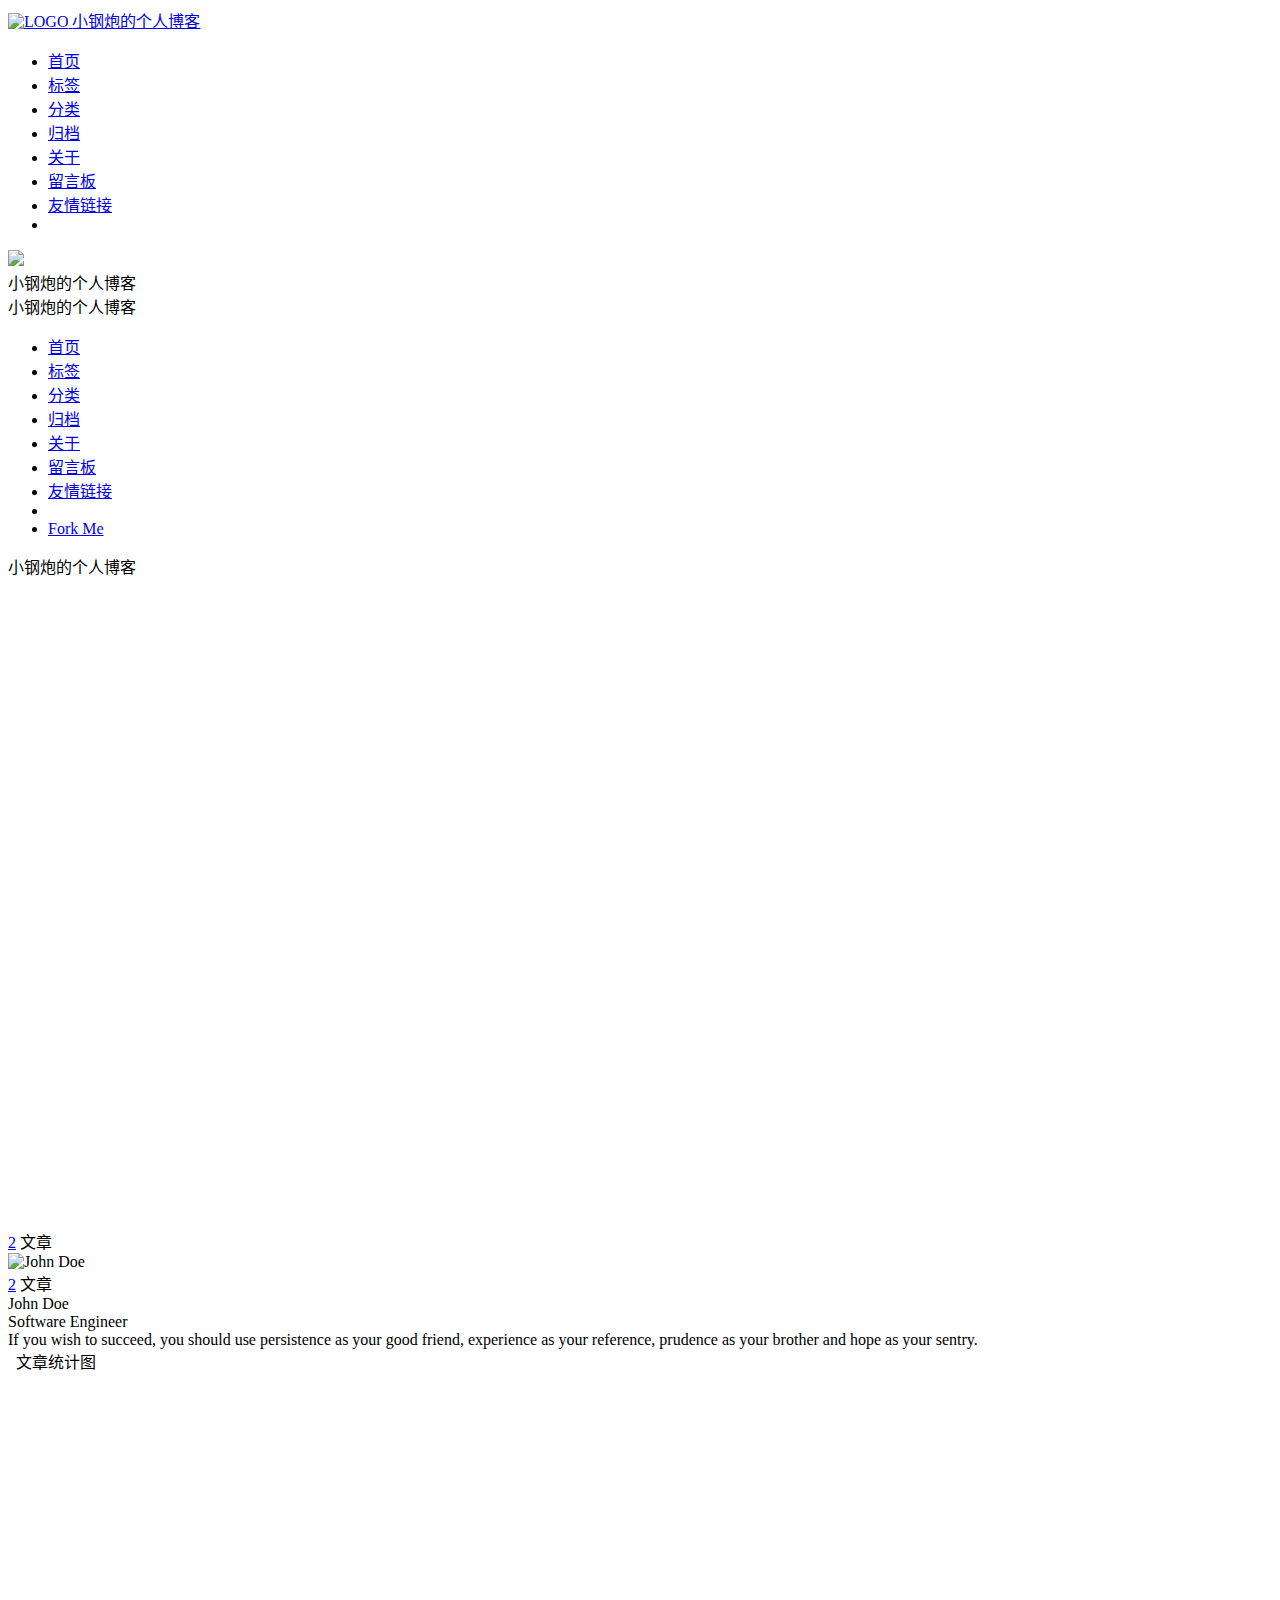
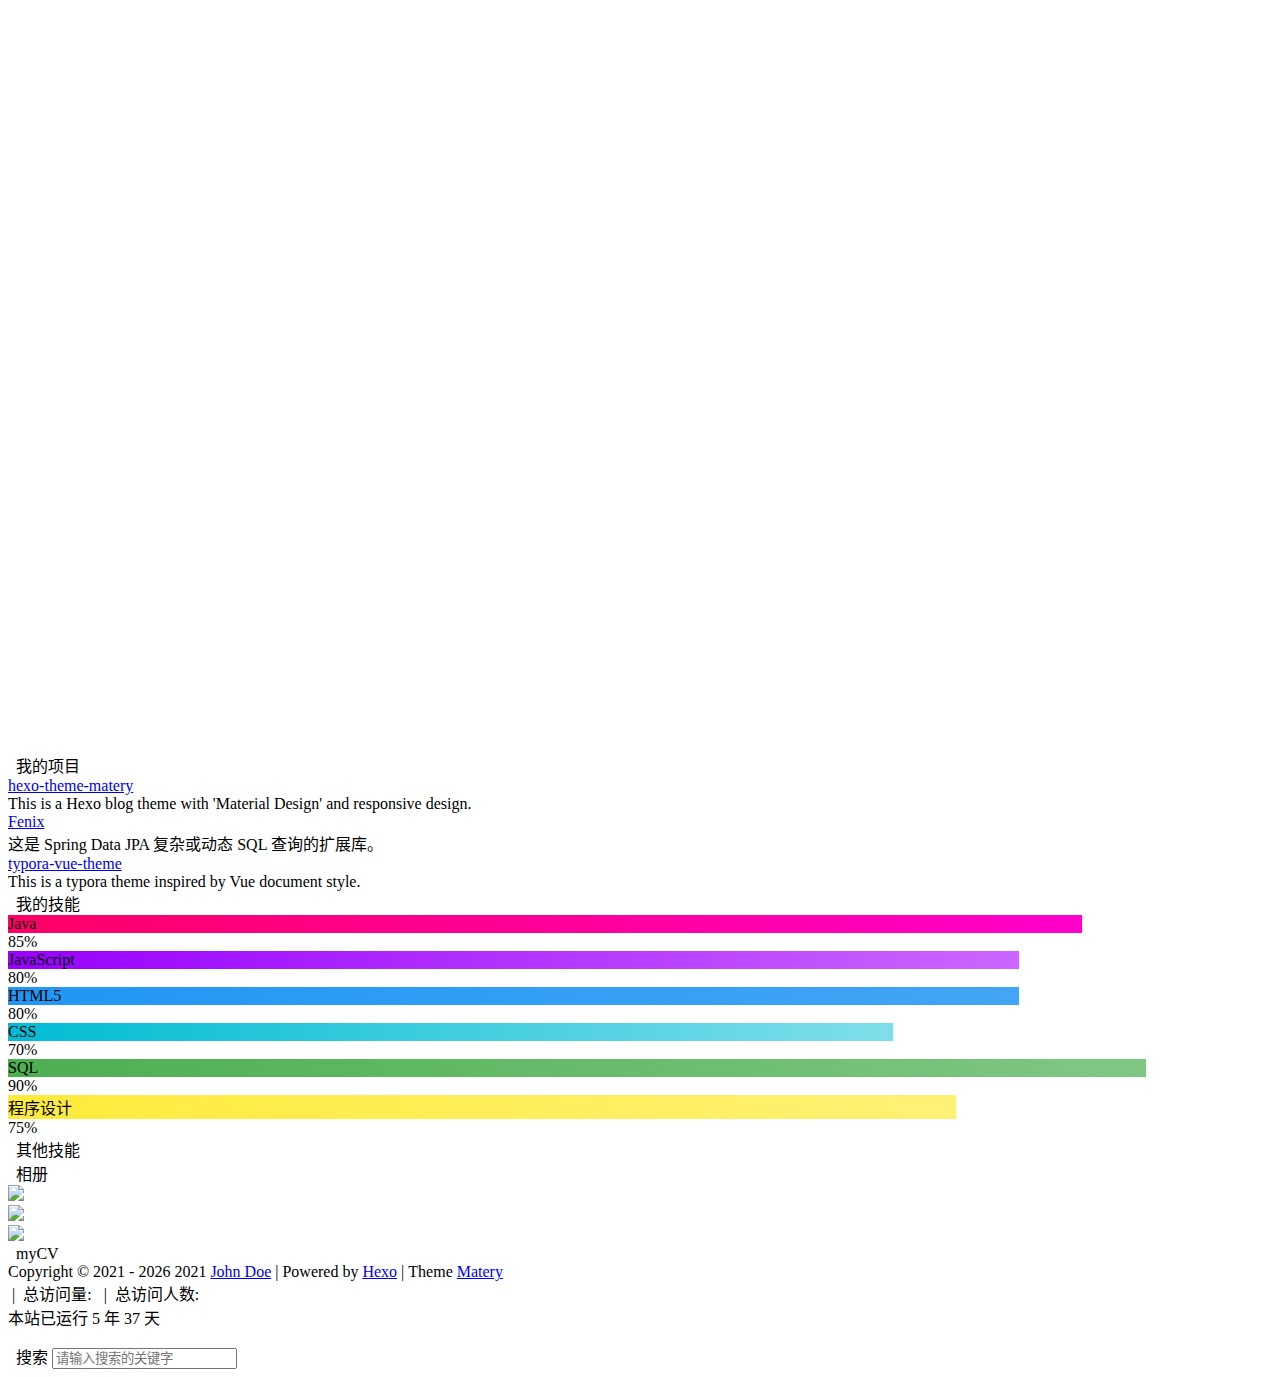
==== about/index.html @ 0a770956 "Site updated: 2021-06-22 21:14:53" ====
<!DOCTYPE HTML>
<html lang="zh-CN">


<head>
    <meta charset="utf-8">
    <meta name="keywords" content="关于, 小钢炮的个人博客">
    <meta name="description" content="小钢炮的个人博客">
    <meta http-equiv="X-UA-Compatible" content="IE=edge">
    <meta name="viewport" content="width=device-width, initial-scale=1.0, user-scalable=no">
    <meta name="renderer" content="webkit|ie-stand|ie-comp">
    <meta name="mobile-web-app-capable" content="yes">
    <meta name="format-detection" content="telephone=no">
    <meta name="apple-mobile-web-app-capable" content="yes">
    <meta name="apple-mobile-web-app-status-bar-style" content="black-translucent">
    <!-- Global site tag (gtag.js) - Google Analytics -->


    <title>关于 | 小钢炮的个人博客</title>
    <link rel="icon" type="image/png" href="/boke.github.io/favicon.png">

    <link rel="stylesheet" type="text/css" href="/boke.github.io/libs/awesome/css/all.css">
    <link rel="stylesheet" type="text/css" href="/boke.github.io/libs/materialize/materialize.min.css">
    <link rel="stylesheet" type="text/css" href="/boke.github.io/libs/aos/aos.css">
    <link rel="stylesheet" type="text/css" href="/boke.github.io/libs/animate/animate.min.css">
    <link rel="stylesheet" type="text/css" href="/boke.github.io/libs/lightGallery/css/lightgallery.min.css">
    <link rel="stylesheet" type="text/css" href="/boke.github.io/css/matery.css">
    <link rel="stylesheet" type="text/css" href="/boke.github.io/css/my.css">

    <script src="/boke.github.io/libs/jquery/jquery.min.js"></script>

<meta name="generator" content="Hexo 5.4.0"></head>




<body>
    <header class="navbar-fixed">
    <nav id="headNav" class="bg-color nav-transparent">
        <div id="navContainer" class="nav-wrapper container">
            <div class="brand-logo">
                <a href="/boke.github.io/" class="waves-effect waves-light">
                    
                    <img src="/boke.github.io/medias/logo.png" class="logo-img" alt="LOGO">
                    
                    <span class="logo-span">小钢炮的个人博客</span>
                </a>
            </div>
            

<a href="#" data-target="mobile-nav" class="sidenav-trigger button-collapse"><i class="fas fa-bars"></i></a>
<ul class="right nav-menu">
  
  <li class="hide-on-med-and-down nav-item">
    
    <a href="/boke.github.io/" class="waves-effect waves-light">
      
      <i class="fas fa-home" style="zoom: 0.6;"></i>
      
      <span>首页</span>
    </a>
    
  </li>
  
  <li class="hide-on-med-and-down nav-item">
    
    <a href="/boke.github.io/tags" class="waves-effect waves-light">
      
      <i class="fas fa-tags" style="zoom: 0.6;"></i>
      
      <span>标签</span>
    </a>
    
  </li>
  
  <li class="hide-on-med-and-down nav-item">
    
    <a href="/boke.github.io/categories" class="waves-effect waves-light">
      
      <i class="fas fa-bookmark" style="zoom: 0.6;"></i>
      
      <span>分类</span>
    </a>
    
  </li>
  
  <li class="hide-on-med-and-down nav-item">
    
    <a href="/boke.github.io/archives" class="waves-effect waves-light">
      
      <i class="fas fa-archive" style="zoom: 0.6;"></i>
      
      <span>归档</span>
    </a>
    
  </li>
  
  <li class="hide-on-med-and-down nav-item">
    
    <a href="/boke.github.io/about" class="waves-effect waves-light">
      
      <i class="fas fa-user-circle" style="zoom: 0.6;"></i>
      
      <span>关于</span>
    </a>
    
  </li>
  
  <li class="hide-on-med-and-down nav-item">
    
    <a href="/boke.github.io/contact" class="waves-effect waves-light">
      
      <i class="fas fa-comments" style="zoom: 0.6;"></i>
      
      <span>留言板</span>
    </a>
    
  </li>
  
  <li class="hide-on-med-and-down nav-item">
    
    <a href="/boke.github.io/friends" class="waves-effect waves-light">
      
      <i class="fas fa-address-book" style="zoom: 0.6;"></i>
      
      <span>友情链接</span>
    </a>
    
  </li>
  
  <li>
    <a href="#searchModal" class="modal-trigger waves-effect waves-light">
      <i id="searchIcon" class="fas fa-search" title="搜索" style="zoom: 0.85;"></i>
    </a>
  </li>
</ul>


<div id="mobile-nav" class="side-nav sidenav">

    <div class="mobile-head bg-color">
        
        <img src="/boke.github.io/medias/logo.png" class="logo-img circle responsive-img">
        
        <div class="logo-name">小钢炮的个人博客</div>
        <div class="logo-desc">
            
            小钢炮的个人博客
            
        </div>
    </div>

    

    <ul class="menu-list mobile-menu-list">
        
        <li class="m-nav-item">
	  
		<a href="/boke.github.io/" class="waves-effect waves-light">
			
			    <i class="fa-fw fas fa-home"></i>
			
			首页
		</a>
          
        </li>
        
        <li class="m-nav-item">
	  
		<a href="/boke.github.io/tags" class="waves-effect waves-light">
			
			    <i class="fa-fw fas fa-tags"></i>
			
			标签
		</a>
          
        </li>
        
        <li class="m-nav-item">
	  
		<a href="/boke.github.io/categories" class="waves-effect waves-light">
			
			    <i class="fa-fw fas fa-bookmark"></i>
			
			分类
		</a>
          
        </li>
        
        <li class="m-nav-item">
	  
		<a href="/boke.github.io/archives" class="waves-effect waves-light">
			
			    <i class="fa-fw fas fa-archive"></i>
			
			归档
		</a>
          
        </li>
        
        <li class="m-nav-item">
	  
		<a href="/boke.github.io/about" class="waves-effect waves-light">
			
			    <i class="fa-fw fas fa-user-circle"></i>
			
			关于
		</a>
          
        </li>
        
        <li class="m-nav-item">
	  
		<a href="/boke.github.io/contact" class="waves-effect waves-light">
			
			    <i class="fa-fw fas fa-comments"></i>
			
			留言板
		</a>
          
        </li>
        
        <li class="m-nav-item">
	  
		<a href="/boke.github.io/friends" class="waves-effect waves-light">
			
			    <i class="fa-fw fas fa-address-book"></i>
			
			友情链接
		</a>
          
        </li>
        
        
        <li><div class="divider"></div></li>
        <li>
            <a href="https://github.com/blinkfox/hexo-theme-matery" class="waves-effect waves-light" target="_blank">
                <i class="fab fa-github-square fa-fw"></i>Fork Me
            </a>
        </li>
        
    </ul>
</div>


        </div>

        
            <style>
    .nav-transparent .github-corner {
        display: none !important;
    }

    .github-corner {
        position: absolute;
        z-index: 10;
        top: 0;
        right: 0;
        border: 0;
        transform: scale(1.1);
    }

    .github-corner svg {
        color: #0f9d58;
        fill: #fff;
        height: 64px;
        width: 64px;
    }

    .github-corner:hover .octo-arm {
        animation: a 0.56s ease-in-out;
    }

    .github-corner .octo-arm {
        animation: none;
    }

    @keyframes a {
        0%,
        to {
            transform: rotate(0);
        }
        20%,
        60% {
            transform: rotate(-25deg);
        }
        40%,
        80% {
            transform: rotate(10deg);
        }
    }
</style>

<a href="https://github.com/blinkfox/hexo-theme-matery" class="github-corner tooltipped hide-on-med-and-down" target="_blank"
   data-tooltip="Fork Me" data-position="left" data-delay="50">
    <svg viewBox="0 0 250 250" aria-hidden="true">
        <path d="M0,0 L115,115 L130,115 L142,142 L250,250 L250,0 Z"></path>
        <path d="M128.3,109.0 C113.8,99.7 119.0,89.6 119.0,89.6 C122.0,82.7 120.5,78.6 120.5,78.6 C119.2,72.0 123.4,76.3 123.4,76.3 C127.3,80.9 125.5,87.3 125.5,87.3 C122.9,97.6 130.6,101.9 134.4,103.2"
              fill="currentColor" style="transform-origin: 130px 106px;" class="octo-arm"></path>
        <path d="M115.0,115.0 C114.9,115.1 118.7,116.5 119.8,115.4 L133.7,101.6 C136.9,99.2 139.9,98.4 142.2,98.6 C133.8,88.0 127.5,74.4 143.8,58.0 C148.5,53.4 154.0,51.2 159.7,51.0 C160.3,49.4 163.2,43.6 171.4,40.1 C171.4,40.1 176.1,42.5 178.8,56.2 C183.1,58.6 187.2,61.8 190.9,65.4 C194.5,69.0 197.7,73.2 200.1,77.6 C213.8,80.2 216.3,84.9 216.3,84.9 C212.7,93.1 206.9,96.0 205.4,96.6 C205.1,102.4 203.0,107.8 198.3,112.5 C181.9,128.9 168.3,122.5 157.7,114.1 C157.9,116.9 156.7,120.9 152.7,124.9 L141.0,136.5 C139.8,137.7 141.6,141.9 141.8,141.8 Z"
              fill="currentColor" class="octo-body"></path>
    </svg>
</a>
        
    </nav>

</header>

    <style type="text/css">
    /* don't remove. */
    .about-cover {
        height: 75vh;
    }
</style>

<div class="bg-cover pd-header about-cover">
    <div class="container">
    <div class="row">
    <div class="col s10 offset-s1 m8 offset-m2 l8 offset-l2">
        <div class="brand">
            <div class="title center-align">
                
                小钢炮的个人博客
                
            </div>

            <div class="description center-align">
                
                <span id="subtitle"></span>
                <script src="https://cdn.jsdelivr.net/npm/typed.js@2.0.11"></script>
                <script>
                    var typed = new Typed("#subtitle", {
                        strings: [ 
                            
                                "从来没有真正的绝境, 只有心灵的迷途",
                            
                                "Never really desperate, only the lost of the soul",
                            
                        ],
                        startDelay: 300,
                        typeSpeed: 100,
                        loop: true,
                        backSpeed: 50,
                        showCursor: true
                    });
                </script>
                
            </div>
        </div>
    </div>
</div>


<script>
    // 每天切换 banner 图.  Switch banner image every day.
    var bannerUrl = "/boke.github.io/medias/banner/" + new Date().getDay() + '.jpg';
    $('.bg-cover').css('background-image', 'url(' + bannerUrl + ')');
</script>


    </div>
</div>

<main class="content">

    <div id="aboutme" class="container about-container">
        <div class="card">
            <div class="card-content">
                <div class="row">
                    <div class="post-statis col l4 hide-on-med-and-down" data-aos="zoom-in-right">
                        
<div class="statis">
    <span class="count"><a href="/boke.github.io/">2</a></span>
    <span class="name">文章</span>
</div>






                    </div>
                    <div class="col s12 m12 l4">
                        <div class="profile center-align">
                            <div class="avatar">
                                <img src="/boke.github.io/medias/avatar.jpg" alt="John Doe"
                                     class="circle responsive-img avatar-img">
                            </div>
                            <div class="author">
                                <div class="post-statis hide-on-large-only" data-aos="zoom-in-right">
                                    
<div class="statis">
    <span class="count"><a href="/boke.github.io/">2</a></span>
    <span class="name">文章</span>
</div>






                                </div>
                                <div class="title">John Doe</div>
                                <div class="career">Software Engineer</div>
                                <div class="social-link hide-on-large-only" data-aos="zoom-in-left">
                                    
    <a href="https://github.com/blinkfox" class="tooltipped" target="_blank" data-tooltip="访问我的GitHub" data-position="top" data-delay="50">
        <i class="fab fa-github"></i>
    </a>



    <a href="mailto:2543458068@qq.com" class="tooltipped" target="_blank" data-tooltip="邮件联系我" data-position="top" data-delay="50">
        <i class="fas fa-envelope-open"></i>
    </a>







    <a href="tencent://AddContact/?fromId=50&fromSubId=1&subcmd=all&uin=2543458068" class="tooltipped" target="_blank" data-tooltip="QQ联系我: 2543458068" data-position="top" data-delay="50">
        <i class="fab fa-qq"></i>
    </a>







    <a href="/boke.github.io/atom.xml" class="tooltipped" target="_blank" data-tooltip="RSS 订阅" data-position="top" data-delay="50">
        <i class="fas fa-rss"></i>
    </a>


                                </div>
                            </div>
                        </div>
                    </div>
                    <div class="col l4 hide-on-med-and-down" data-aos="zoom-in-left">
                        <div class="social-link">
                            
    <a href="https://github.com/blinkfox" class="tooltipped" target="_blank" data-tooltip="访问我的GitHub" data-position="top" data-delay="50">
        <i class="fab fa-github"></i>
    </a>



    <a href="mailto:2543458068@qq.com" class="tooltipped" target="_blank" data-tooltip="邮件联系我" data-position="top" data-delay="50">
        <i class="fas fa-envelope-open"></i>
    </a>







    <a href="tencent://AddContact/?fromId=50&fromSubId=1&subcmd=all&uin=2543458068" class="tooltipped" target="_blank" data-tooltip="QQ联系我: 2543458068" data-position="top" data-delay="50">
        <i class="fab fa-qq"></i>
    </a>







    <a href="/boke.github.io/atom.xml" class="tooltipped" target="_blank" data-tooltip="RSS 订阅" data-position="top" data-delay="50">
        <i class="fas fa-rss"></i>
    </a>


                        </div>
                    </div>
                </div>

                <div class="introduction center-align" data-aos="fade-up">If you wish to succeed, you should use persistence as your good friend, experience as your reference, prudence as your brother and hope as your sentry.</div>

                <style type="text/css">
    #posts-chart,
    #categories-chart,
    #tags-chart {
        width: 100%;
        height: 300px;
        margin: 0.5rem auto;
        padding: 0.5rem;
    }
</style>

<div id="postCharts" class="post-charts">
    <div class="title center-align" data-aos="zoom-in-up">
        <i class="far fa-bar-chart"></i>&nbsp;&nbsp;文章统计图
    </div>
    <div class="row">
        <div class="chart col s12 m6 l4" data-aos="zoom-in-up">
            <div id="posts-chart"></div>
        </div>

        <div class="chart col s12 m6 l4" data-aos="zoom-in-up">
            <div id="categories-chart"></div>
        </div>

        <div class="chart col s12 m6 l4" data-aos="zoom-in-up">
            <div id="tags-chart"></div>
        </div>
    </div>
</div>

<script type="text/javascript" src="/boke.github.io/libs/echarts/echarts.min.js"></script>
<script>
    let postsChart = echarts.init(document.getElementById('posts-chart'));
    let categoriesChart = echarts.init(document.getElementById('categories-chart'));
    let tagsChart = echarts.init(document.getElementById('tags-chart'));

    

    let postsOption = {
        title: {
            text: '文章发布统计图',
            top: -5,
            x: 'center'
        },
        tooltip: {
            trigger: 'axis'
        },
        xAxis: {
            type: 'category',
            data: ["2020-06","2020-07","2020-08","2020-09","2020-10","2020-11","2020-12","2021-01","2021-02","2021-03","2021-04","2021-05","2021-06"]
        },
        yAxis: {
            type: 'value',
        },
        series: [
            {
                name: '文章篇数',
                type: 'line',
                color: ['#6772e5'],
                data: [0,0,0,0,0,0,0,0,0,0,0,0,2],
                markPoint: {
                    symbolSize: 45,
                    color: ['#fa755a','#3ecf8e','#82d3f4'],
                    data: [{
                        type: 'max',
                        itemStyle: {color: ['#3ecf8e']},
                        name: '最大值'
                    }, {
                        type: 'min',
                        itemStyle: {color: ['#fa755a']},
                        name: '最小值'
                    }]
                },
                markLine: {
                    itemStyle: {color: ['#ab47bc']},
                    data: [
                        {type: 'average', name: '平均值'}
                    ]
                }
            }
        ]
    };

    

    let categoriesOption = {
        title: {
            text: '文章分类统计图',
            top: -4,
            x: 'center'
        },
        tooltip: {
            trigger: 'item',
            formatter: "{a} <br/>{b} : {c} ({d}%)"
        },
        series: [
            {
                name: '分类',
                type: 'pie',
                radius: '50%',
                color: ['#6772e5', '#ff9e0f', '#fa755a', '#3ecf8e', '#82d3f4', '#ab47bc', '#525f7f', '#f51c47', '#26A69A'],
                data: [],
                itemStyle: {
                    emphasis: {
                        shadowBlur: 10,
                        shadowOffsetX: 0,
                        shadowColor: 'rgba(0, 0, 0, 0.5)'
                    }
                }
            }
        ]
    };

    

    let tagsOption = {
        title: {
            text: 'TOP10 标签统计图',
            top: -5,
            x: 'center'
        },
        tooltip: {},
        xAxis: [
            {
                type: 'category',
                data: []
            }
        ],
        yAxis: [
            {
                type: 'value'
            }
        ],
        series: [
            {
                type: 'bar',
                color: ['#82d3f4'],
                barWidth : 18,
                data: [],
                markPoint: {
                    symbolSize: 45,
                    data: [{
                        type: 'max',
                        itemStyle: {color: ['#3ecf8e']},
                        name: '最大值'
                    }, {
                        type: 'min',
                        itemStyle: {color: ['#fa755a']},
                        name: '最小值'
                    }],
                },
                markLine: {
                    itemStyle: {color: ['#ab47bc']},
                    data: [
                        {type: 'average', name: '平均值'}
                    ]
                }
            }
        ]
    };

    // render the charts
    postsChart.setOption(postsOption);
    categoriesChart.setOption(categoriesOption);
    tagsChart.setOption(tagsOption);
</script>


                
                
<div class="my-projects">
    <div class="title center-align" data-aos="zoom-in-up">
        <i class="fas fa-gift"></i>&nbsp;&nbsp;我的项目
    </div>
    <div class="row">
        
        
        <div class="col s12 m6 l4" data-aos="fade-up">
            <div class="info center-align">
                <a href="http://github.com/blinkfox/hexo-theme-matery" class="icon"
                   style="background: linear-gradient(to bottom right, #66BB6A 0%, #81C784 100%)" target="_blank">
                    <i class="fas fa-file-alt"></i>
                </a>
                <div class="info-title">
                    <a href="http://github.com/blinkfox/hexo-theme-matery" target="_blank">hexo-theme-matery</a>
                </div>
                <div class="info-desc">This is a Hexo blog theme with &#39;Material Design&#39; and responsive design.</div>
            </div>
        </div>
        
        <div class="col s12 m6 l4" data-aos="fade-up">
            <div class="info center-align">
                <a href="https://github.com/blinkfox/fenix" class="icon"
                   style="background: linear-gradient(to bottom right, #F06292 0%, #EF5350 100%)" target="_blank">
                    <i class="fas fa-database"></i>
                </a>
                <div class="info-title">
                    <a href="https://github.com/blinkfox/fenix" target="_blank">Fenix</a>
                </div>
                <div class="info-desc">这是 Spring Data JPA 复杂或动态 SQL 查询的扩展库。</div>
            </div>
        </div>
        
        <div class="col s12 m6 l4" data-aos="fade-up">
            <div class="info center-align">
                <a href="https://github.com/blinkfox/typora-vue-theme" class="icon"
                   style="background: linear-gradient(to bottom right, #29B6F6 0%, #1E88E5 100%)" target="_blank">
                    <i class="fas fa-file-alt"></i>
                </a>
                <div class="info-title">
                    <a href="https://github.com/blinkfox/typora-vue-theme" target="_blank">typora-vue-theme</a>
                </div>
                <div class="info-desc">This is a typora theme inspired by Vue document style.</div>
            </div>
        </div>
        
        
    </div>
</div>

                

                
                
<div class="my-skills">
    <div class="title center-align" data-aos="zoom-in-up">
        <i class="fas fa-wrench"></i>&nbsp;&nbsp;我的技能
    </div>
    <div class="row">
        
        
        
        <div class="col s12 m6 l6" data-aos="fade-up">
            <div class="skillbar">
                <div class="skillbar-title"
                     style="background: linear-gradient(to right, #FF0066 0%, #FF00CC 100%); width: 85%">
                    <span>Java</span>
                </div>
                <div class="skill-bar-percent">85%</div>
            </div>
        </div>
        
        
        <div class="col s12 m6 l6" data-aos="fade-up">
            <div class="skillbar">
                <div class="skillbar-title"
                     style="background: linear-gradient(to right, #9900FF 0%, #CC66FF 100%); width: 80%">
                    <span>JavaScript</span>
                </div>
                <div class="skill-bar-percent">80%</div>
            </div>
        </div>
        
        
        <div class="col s12 m6 l6" data-aos="fade-up">
            <div class="skillbar">
                <div class="skillbar-title"
                     style="background: linear-gradient(to right, #2196F3 0%, #42A5F5 100%); width: 80%">
                    <span>HTML5</span>
                </div>
                <div class="skill-bar-percent">80%</div>
            </div>
        </div>
        
        
        <div class="col s12 m6 l6" data-aos="fade-up">
            <div class="skillbar">
                <div class="skillbar-title"
                     style="background: linear-gradient(to right, #00BCD4 0%, #80DEEA 100%); width: 70%">
                    <span>CSS</span>
                </div>
                <div class="skill-bar-percent">70%</div>
            </div>
        </div>
        
        
        <div class="col s12 m6 l6" data-aos="fade-up">
            <div class="skillbar">
                <div class="skillbar-title"
                     style="background: linear-gradient(to right, #4CAF50 0%, #81C784 100%); width: 90%">
                    <span>SQL</span>
                </div>
                <div class="skill-bar-percent">90%</div>
            </div>
        </div>
        
        
        <div class="col s12 m6 l6" data-aos="fade-up">
            <div class="skillbar">
                <div class="skillbar-title"
                     style="background: linear-gradient(to right, #FFEB3B 0%, #FFF176 100%); width: 75%">
                    <span>程序设计</span>
                </div>
                <div class="skill-bar-percent">75%</div>
            </div>
        </div>
        
        
    </div>

    

    
    <div class="other-skills chip-container" data-aos="zoom-in-up">
        <div class="sub-title center-align"><i class="fa fa-book"></i>&nbsp;&nbsp;其他技能</div>
        <div class="tag-chips center-align">
            
        </div>
    </div>
    

</div>

                

                
                
<div id="myGallery" class="my-gallery">
    <div class="title center-align" data-aos="zoom-in-up">
        <i class="far fa-image"></i>&nbsp;&nbsp;相册
    </div>
    <div class="row">
        
        
        <div class="photo col s12 m6 l4" data-aos="fade-up">
            <div class="img-item" data-src="/medias/featureimages/0.jpg">
                <img src="/boke.github.io/medias/featureimages/0.jpg" class="responsive-img">
            </div>
        </div>
        
        <div class="photo col s12 m6 l4" data-aos="fade-up">
            <div class="img-item" data-src="/medias/featureimages/1.jpg">
                <img src="/boke.github.io/medias/featureimages/1.jpg" class="responsive-img">
            </div>
        </div>
        
        <div class="photo col s12 m6 l4" data-aos="fade-up">
            <div class="img-item" data-src="/medias/featureimages/2.jpg">
                <img src="/boke.github.io/medias/featureimages/2.jpg" class="responsive-img">
            </div>
        </div>
        
        
    </div>
</div>

<script>
    $(function () {
        let animateClass = 'animated pulse';
        $('#myGallery .photo').hover(function () {
            $(this).addClass(animateClass);
        }, function () {
            $(this).removeClass(animateClass);
        });
    });
</script>

                
                
                
                
            </div>
        </div>
        <div class="card">
            <div class="card-content">
                <div class="card-content article-card-content">
                    <div class="title center-align" data-aos="zoom-in-up">
                        <i class="fa fa-address-book"></i>&nbsp;&nbsp;myCV
                    </div>
                    <div id="articleContent" data-aos="fade-up">
                        <link rel="stylesheet" href="https://cdn.jsdelivr.net/npm/aplayer@1.10/dist/APlayer.min.css">
<script src="https://cdn.jsdelivr.net/npm/aplayer@1.10/dist/APlayer.min.js"></script>
<script src="https://cdn.jsdelivr.net/npm/meting@1.2/dist/Meting.min.js"></script>


			<script>
				console.error("Error: [hexo-tag-aplayer] Meting support is disabled, cannot resolve the meting tags properly.");
			</script>
                    </div>
                </div>
            </div>
        </div>
    </div>
</main>


    <footer class="page-footer bg-color">
    
        <link rel="stylesheet" href="/boke.github.io/libs/aplayer/APlayer.min.css">
<style>
    .aplayer .aplayer-lrc p {
        
        display: none;
        
        font-size: 12px;
        font-weight: 700;
        line-height: 16px !important;
    }

    .aplayer .aplayer-lrc p.aplayer-lrc-current {
        
        display: none;
        
        font-size: 15px;
        color: #42b983;
    }

    
    .aplayer.aplayer-fixed.aplayer-narrow .aplayer-body {
        left: -66px !important;
    }

    .aplayer.aplayer-fixed.aplayer-narrow .aplayer-body:hover {
        left: 0px !important;
    }

    
</style>
<div class="">
    
    <div class="row">
        <meting-js class="col l8 offset-l2 m10 offset-m1 s12"
                   server="netease"
                   type="playlist"
                   id="503838841"
                   fixed='true'
                   autoplay='false'
                   theme='#42b983'
                   loop='all'
                   order='random'
                   preload='auto'
                   volume='0.7'
                   list-folded='true'
        >
        </meting-js>
    </div>
</div>

<script src="/boke.github.io/libs/aplayer/APlayer.min.js"></script>
<script src="https://cdn.jsdelivr.net/npm/meting@2/dist/Meting.min.js"></script>

    

    <div class="container row center-align"
         style="margin-bottom: 15px !important;">
        <div class="col s12 m8 l8 copy-right">
            Copyright&nbsp;&copy;
            
                <span id="year">2021</span>
            
            <span id="year">2021</span>
            <a href="/boke.github.io/about" target="_blank">John Doe</a>
            |&nbsp;Powered by&nbsp;<a href="https://hexo.io/" target="_blank">Hexo</a>
            |&nbsp;Theme&nbsp;<a href="https://github.com/blinkfox/hexo-theme-matery" target="_blank">Matery</a>
            <br>
            
            
            
                
            
            
                <span id="busuanzi_container_site_pv" style='display:none'></span>
                &nbsp;|&nbsp;<i class="far fa-eye"></i>&nbsp;总访问量:&nbsp;
                    <span id="busuanzi_value_site_pv" class="white-color"></span>
            
            
                <span id="busuanzi_container_site_uv" style='display:none'></span>
                &nbsp;|&nbsp;<i class="fas fa-users"></i>&nbsp;总访问人数:&nbsp;
                    <span id="busuanzi_value_site_uv" class="white-color"></span>
            
            <br>

            <!-- 运行天数提醒. -->
            
                <span id="sitetime"> Loading ...</span>
                <script>
                    var calcSiteTime = function () {
                        var seconds = 1000;
                        var minutes = seconds * 60;
                        var hours = minutes * 60;
                        var days = hours * 24;
                        var years = days * 365;
                        var today = new Date();
                        var startYear = "2021";
                        var startMonth = "6";
                        var startDate = "20";
                        var startHour = "21";
                        var startMinute = "15";
                        var startSecond = "30";
                        var todayYear = today.getFullYear();
                        var todayMonth = today.getMonth() + 1;
                        var todayDate = today.getDate();
                        var todayHour = today.getHours();
                        var todayMinute = today.getMinutes();
                        var todaySecond = today.getSeconds();
                        var t1 = Date.UTC(startYear, startMonth, startDate, startHour, startMinute, startSecond);
                        var t2 = Date.UTC(todayYear, todayMonth, todayDate, todayHour, todayMinute, todaySecond);
                        var diff = t2 - t1;
                        var diffYears = Math.floor(diff / years);
                        var diffDays = Math.floor((diff / days) - diffYears * 365);

                        // 区分是否有年份.
                        var language = 'zh-CN';
                        if (startYear === String(todayYear)) {
                            document.getElementById("year").innerHTML = todayYear;
                            var daysTip = 'This site has been running for ' + diffDays + ' days';
                            if (language === 'zh-CN') {
                                daysTip = '本站已运行 ' + diffDays + ' 天';
                            } else if (language === 'zh-HK') {
                                daysTip = '本站已運行 ' + diffDays + ' 天';
                            }
                            document.getElementById("sitetime").innerHTML = daysTip;
                        } else {
                            document.getElementById("year").innerHTML = startYear + " - " + todayYear;
                            var yearsAndDaysTip = 'This site has been running for ' + diffYears + ' years and '
                                + diffDays + ' days';
                            if (language === 'zh-CN') {
                                yearsAndDaysTip = '本站已运行 ' + diffYears + ' 年 ' + diffDays + ' 天';
                            } else if (language === 'zh-HK') {
                                yearsAndDaysTip = '本站已運行 ' + diffYears + ' 年 ' + diffDays + ' 天';
                            }
                            document.getElementById("sitetime").innerHTML = yearsAndDaysTip;
                        }
                    }

                    calcSiteTime();
                </script>
            
            <br>
            
        </div>
        <div class="col s12 m4 l4 social-link social-statis">
    <a href="https://github.com/blinkfox" class="tooltipped" target="_blank" data-tooltip="访问我的GitHub" data-position="top" data-delay="50">
        <i class="fab fa-github"></i>
    </a>



    <a href="mailto:2543458068@qq.com" class="tooltipped" target="_blank" data-tooltip="邮件联系我" data-position="top" data-delay="50">
        <i class="fas fa-envelope-open"></i>
    </a>







    <a href="tencent://AddContact/?fromId=50&fromSubId=1&subcmd=all&uin=2543458068" class="tooltipped" target="_blank" data-tooltip="QQ联系我: 2543458068" data-position="top" data-delay="50">
        <i class="fab fa-qq"></i>
    </a>







    <a href="/boke.github.io/atom.xml" class="tooltipped" target="_blank" data-tooltip="RSS 订阅" data-position="top" data-delay="50">
        <i class="fas fa-rss"></i>
    </a>

</div>
    </div>
</footer>

<div class="progress-bar"></div>
<script>
    $(document).ready(function () {

        var int = setInterval(fixCount, 50);  // 50ms周期检测函数
        var pvcountOffset = 80000;  // 初始化首次数据
        var uvcountOffset = 20000;

        function fixCount() {
            if (document.getElementById("busuanzi_container_site_pv").style.display != "none") {
                $("#busuanzi_value_site_pv").html(parseInt($("#busuanzi_value_site_pv").html()) + pvcountOffset);
                clearInterval(int);
            }
            if ($("#busuanzi_container_site_pv").css("display") != "none") {
                $("#busuanzi_value_site_uv").html(parseInt($("#busuanzi_value_site_uv").html()) + uvcountOffset); // 加上初始数据
                clearInterval(int); // 停止检测
            }
        }
    });
</script>


    <!-- 搜索遮罩框 -->
<div id="searchModal" class="modal">
    <div class="modal-content">
        <div class="search-header">
            <span class="title"><i class="fas fa-search"></i>&nbsp;&nbsp;搜索</span>
            <input type="search" id="searchInput" name="s" placeholder="请输入搜索的关键字"
                   class="search-input">
        </div>
        <div id="searchResult"></div>
    </div>
</div>

<script type="text/javascript">
$(function () {
    var searchFunc = function (path, search_id, content_id) {
        'use strict';
        $.ajax({
            url: path,
            dataType: "xml",
            success: function (xmlResponse) {
                // get the contents from search data
                var datas = $("entry", xmlResponse).map(function () {
                    return {
                        title: $("title", this).text(),
                        content: $("content", this).text(),
                        url: $("url", this).text()
                    };
                }).get();
                var $input = document.getElementById(search_id);
                var $resultContent = document.getElementById(content_id);
                $input.addEventListener('input', function () {
                    var str = '<ul class=\"search-result-list\">';
                    var keywords = this.value.trim().toLowerCase().split(/[\s\-]+/);
                    $resultContent.innerHTML = "";
                    if (this.value.trim().length <= 0) {
                        return;
                    }
                    // perform local searching
                    datas.forEach(function (data) {
                        var isMatch = true;
                        var data_title = data.title.trim().toLowerCase();
                        var data_content = data.content.trim().replace(/<[^>]+>/g, "").toLowerCase();
                        var data_url = data.url;
                        data_url = data_url.indexOf('/') === 0 ? data.url : '/' + data_url;
                        var index_title = -1;
                        var index_content = -1;
                        var first_occur = -1;
                        // only match artiles with not empty titles and contents
                        if (data_title !== '' && data_content !== '') {
                            keywords.forEach(function (keyword, i) {
                                index_title = data_title.indexOf(keyword);
                                index_content = data_content.indexOf(keyword);
                                if (index_title < 0 && index_content < 0) {
                                    isMatch = false;
                                } else {
                                    if (index_content < 0) {
                                        index_content = 0;
                                    }
                                    if (i === 0) {
                                        first_occur = index_content;
                                    }
                                }
                            });
                        }
                        // show search results
                        if (isMatch) {
                            str += "<li><a href='" + data_url + "' class='search-result-title'>" + data_title + "</a>";
                            var content = data.content.trim().replace(/<[^>]+>/g, "");
                            if (first_occur >= 0) {
                                // cut out 100 characters
                                var start = first_occur - 20;
                                var end = first_occur + 80;
                                if (start < 0) {
                                    start = 0;
                                }
                                if (start === 0) {
                                    end = 100;
                                }
                                if (end > content.length) {
                                    end = content.length;
                                }
                                var match_content = content.substr(start, end);
                                // highlight all keywords
                                keywords.forEach(function (keyword) {
                                    var regS = new RegExp(keyword, "gi");
                                    match_content = match_content.replace(regS, "<em class=\"search-keyword\">" + keyword + "</em>");
                                });

                                str += "<p class=\"search-result\">" + match_content + "...</p>"
                            }
                            str += "</li>";
                        }
                    });
                    str += "</ul>";
                    $resultContent.innerHTML = str;
                });
            }
        });
    };

    searchFunc('/boke.github.io/search.xml', 'searchInput', 'searchResult');
});
</script>

    <!-- 回到顶部按钮 -->
<div id="backTop" class="top-scroll">
    <a class="btn-floating btn-large waves-effect waves-light" href="#!">
        <i class="fas fa-arrow-up"></i>
    </a>
</div>


    <script src="/boke.github.io/libs/materialize/materialize.min.js"></script>
    <script src="/boke.github.io/libs/masonry/masonry.pkgd.min.js"></script>
    <script src="/boke.github.io/libs/aos/aos.js"></script>
    <script src="/boke.github.io/libs/scrollprogress/scrollProgress.min.js"></script>
    <script src="/boke.github.io/libs/lightGallery/js/lightgallery-all.min.js"></script>
    <script src="/boke.github.io/js/matery.js"></script>

    <!-- Baidu Analytics -->

    <!-- Baidu Push -->

<script>
    (function () {
        var bp = document.createElement('script');
        var curProtocol = window.location.protocol.split(':')[0];
        if (curProtocol === 'https') {
            bp.src = 'https://zz.bdstatic.com/linksubmit/push.js';
        } else {
            bp.src = 'http://push.zhanzhang.baidu.com/push.js';
        }
        var s = document.getElementsByTagName("script")[0];
        s.parentNode.insertBefore(bp, s);
    })();
</script>

    
    <script src="/boke.github.io/libs/others/clicklove.js" async="async"></script>
    
    
    <script async src="/boke.github.io/libs/others/busuanzi.pure.mini.js"></script>
    

    

    

    <!--腾讯兔小巢-->
    
    

    

    

    
    <script src="/boke.github.io/libs/instantpage/instantpage.js" type="module"></script>
    

<script src="/boke.github.io/live2dw/lib/L2Dwidget.min.js?094cbace49a39548bed64abff5988b05"></script><script>L2Dwidget.init({"pluginRootPath":"live2dw/","pluginJsPath":"lib/","pluginModelPath":"assets/","tagMode":false,"log":false,"model":{"jsonPath":"/boke.github.io/live2dw/assets/shizuku.model.json"},"display":{"position":"left","width":150,"height":300},"mobile":{"show":false},"react":{"opacity":1}});</script></body>

</html>
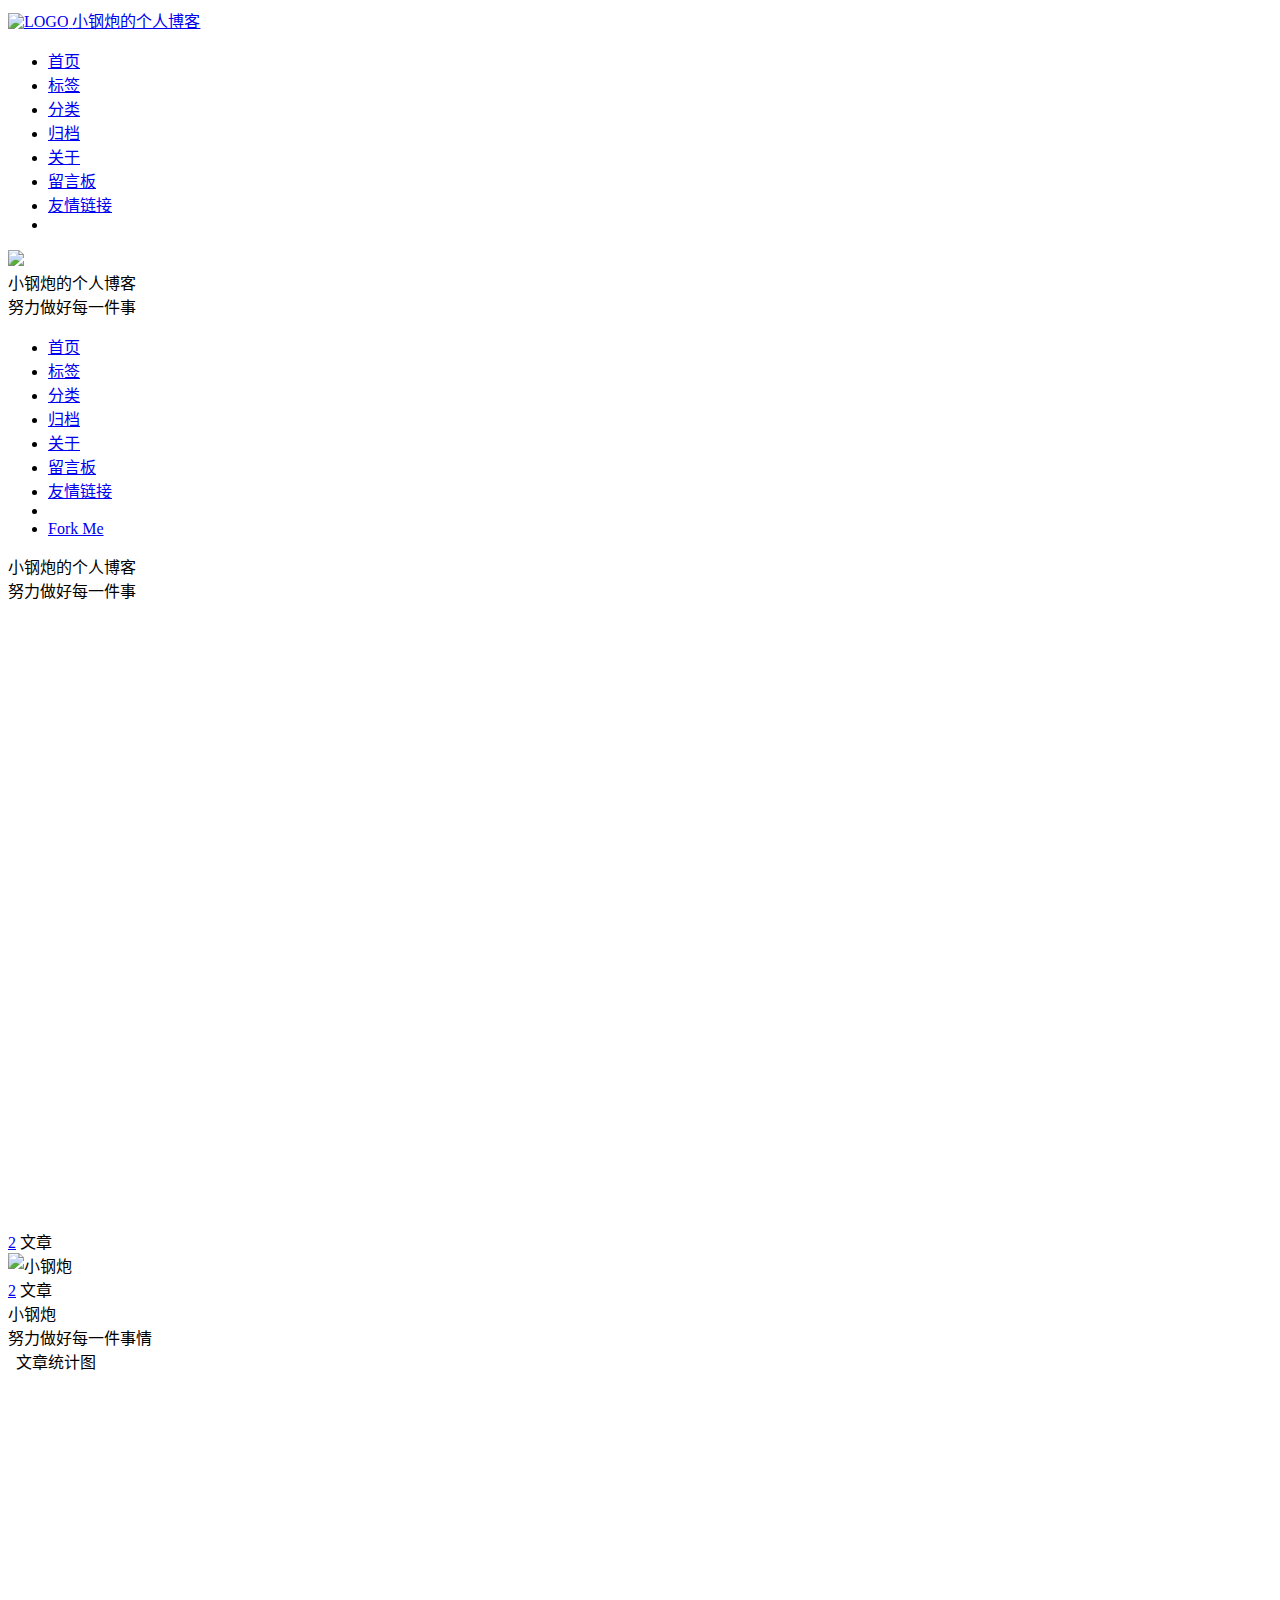
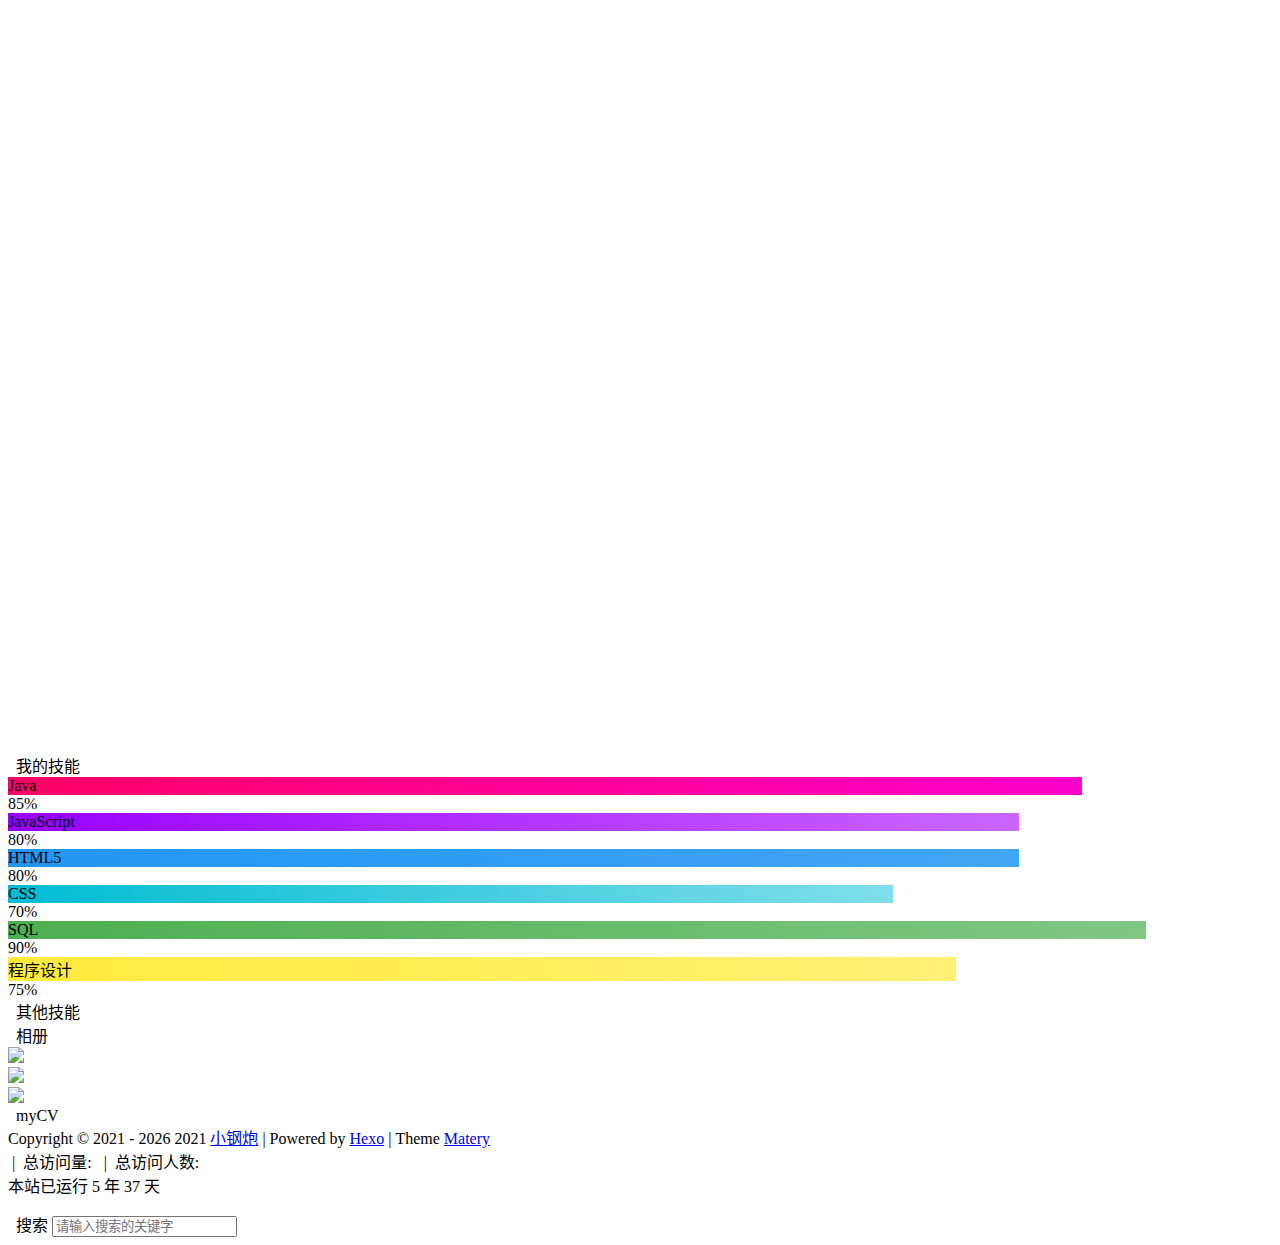
==== commit 27743e0d: "Site updated: 2021-06-25 21:53:17" ====
--- a/about/index.html
+++ b/about/index.html
@@ -1,11 +1,12 @@
 <!DOCTYPE HTML>
 <html lang="zh-CN">
+
 
 
 <head>
     <meta charset="utf-8">
     <meta name="keywords" content="关于, 小钢炮的个人博客">
-    <meta name="description" content="小钢炮的个人博客">
+    <meta name="description" content="努力做好每一件事">
     <meta http-equiv="X-UA-Compatible" content="IE=edge">
     <meta name="viewport" content="width=device-width, initial-scale=1.0, user-scalable=no">
     <meta name="renderer" content="webkit|ie-stand|ie-comp">
@@ -33,6 +34,16 @@
 
 
 
+   <style>
+    body{
+       background-image: url(https://cdn.jsdelivr.net/gh/Tokisaki-Galaxy/res/site/medias/background.jpg);
+       background-repeat:no-repeat;
+       background-size:cover;
+       background-attachment:fixed;
+    }
+</style>
+
+
 
 <body>
     <header class="navbar-fixed">
@@ -41,7 +52,7 @@
             <div class="brand-logo">
                 <a href="/boke.github.io/" class="waves-effect waves-light">
                     
-                    <img src="/boke.github.io/medias/logo.png" class="logo-img" alt="LOGO">
+                    <img src="/boke.github.io/medias/comment_bg.png" class="logo-img" alt="LOGO">
                     
                     <span class="logo-span">小钢炮的个人博客</span>
                 </a>
@@ -140,12 +151,12 @@
 
     <div class="mobile-head bg-color">
         
-        <img src="/boke.github.io/medias/logo.png" class="logo-img circle responsive-img">
+        <img src="/boke.github.io/medias/comment_bg.png" class="logo-img circle responsive-img">
         
         <div class="logo-name">小钢炮的个人博客</div>
         <div class="logo-desc">
             
-            小钢炮的个人博客
+            努力做好每一件事
             
         </div>
     </div>
@@ -306,6 +317,7 @@
 
 </header>
 
+
     <style type="text/css">
     /* don't remove. */
     .about-cover {
@@ -318,6 +330,7 @@
     <div class="row">
     <div class="col s10 offset-s1 m8 offset-m2 l8 offset-l2">
         <div class="brand">
+
             <div class="title center-align">
                 
                 小钢炮的个人博客
@@ -326,24 +339,7 @@
 
             <div class="description center-align">
                 
-                <span id="subtitle"></span>
-                <script src="https://cdn.jsdelivr.net/npm/typed.js@2.0.11"></script>
-                <script>
-                    var typed = new Typed("#subtitle", {
-                        strings: [ 
-                            
-                                "从来没有真正的绝境, 只有心灵的迷途",
-                            
-                                "Never really desperate, only the lost of the soul",
-                            
-                        ],
-                        startDelay: 300,
-                        typeSpeed: 100,
-                        loop: true,
-                        backSpeed: 50,
-                        showCursor: true
-                    });
-                </script>
+                    努力做好每一件事
                 
             </div>
         </div>
@@ -360,6 +356,7 @@
 
     </div>
 </div>
+
 
 <main class="content">
 
@@ -383,7 +380,7 @@
                     <div class="col s12 m12 l4">
                         <div class="profile center-align">
                             <div class="avatar">
-                                <img src="/boke.github.io/medias/avatar.jpg" alt="John Doe"
+                                <img src="/boke.github.io/medias/toxiang.jpg" alt="小钢炮"
                                      class="circle responsive-img avatar-img">
                             </div>
                             <div class="author">
@@ -400,11 +397,11 @@
 
 
                                 </div>
-                                <div class="title">John Doe</div>
-                                <div class="career">Software Engineer</div>
+                                <div class="title">小钢炮</div>
+                                <div class="career"></div>
                                 <div class="social-link hide-on-large-only" data-aos="zoom-in-left">
                                     
-    <a href="https://github.com/blinkfox" class="tooltipped" target="_blank" data-tooltip="访问我的GitHub" data-position="top" data-delay="50">
+    <a href="https://github.com/" class="tooltipped" target="_blank" data-tooltip="访问我的GitHub" data-position="top" data-delay="50">
         <i class="fab fa-github"></i>
     </a>
 
@@ -429,10 +426,6 @@
 
 
 
-
-    <a href="/boke.github.io/atom.xml" class="tooltipped" target="_blank" data-tooltip="RSS 订阅" data-position="top" data-delay="50">
-        <i class="fas fa-rss"></i>
-    </a>
 
 
                                 </div>
@@ -442,7 +435,7 @@
                     <div class="col l4 hide-on-med-and-down" data-aos="zoom-in-left">
                         <div class="social-link">
                             
-    <a href="https://github.com/blinkfox" class="tooltipped" target="_blank" data-tooltip="访问我的GitHub" data-position="top" data-delay="50">
+    <a href="https://github.com/" class="tooltipped" target="_blank" data-tooltip="访问我的GitHub" data-position="top" data-delay="50">
         <i class="fab fa-github"></i>
     </a>
 
@@ -467,17 +460,13 @@
 
 
 
-
-    <a href="/boke.github.io/atom.xml" class="tooltipped" target="_blank" data-tooltip="RSS 订阅" data-position="top" data-delay="50">
-        <i class="fas fa-rss"></i>
-    </a>
 
 
                         </div>
                     </div>
                 </div>
 
-                <div class="introduction center-align" data-aos="fade-up">If you wish to succeed, you should use persistence as your good friend, experience as your reference, prudence as your brother and hope as your sentry.</div>
+                <div class="introduction center-align" data-aos="fade-up">努力做好每一件事情</div>
 
                 <style type="text/css">
     #posts-chart,
@@ -648,58 +637,6 @@
 
 
                 
-                
-<div class="my-projects">
-    <div class="title center-align" data-aos="zoom-in-up">
-        <i class="fas fa-gift"></i>&nbsp;&nbsp;我的项目
-    </div>
-    <div class="row">
-        
-        
-        <div class="col s12 m6 l4" data-aos="fade-up">
-            <div class="info center-align">
-                <a href="http://github.com/blinkfox/hexo-theme-matery" class="icon"
-                   style="background: linear-gradient(to bottom right, #66BB6A 0%, #81C784 100%)" target="_blank">
-                    <i class="fas fa-file-alt"></i>
-                </a>
-                <div class="info-title">
-                    <a href="http://github.com/blinkfox/hexo-theme-matery" target="_blank">hexo-theme-matery</a>
-                </div>
-                <div class="info-desc">This is a Hexo blog theme with &#39;Material Design&#39; and responsive design.</div>
-            </div>
-        </div>
-        
-        <div class="col s12 m6 l4" data-aos="fade-up">
-            <div class="info center-align">
-                <a href="https://github.com/blinkfox/fenix" class="icon"
-                   style="background: linear-gradient(to bottom right, #F06292 0%, #EF5350 100%)" target="_blank">
-                    <i class="fas fa-database"></i>
-                </a>
-                <div class="info-title">
-                    <a href="https://github.com/blinkfox/fenix" target="_blank">Fenix</a>
-                </div>
-                <div class="info-desc">这是 Spring Data JPA 复杂或动态 SQL 查询的扩展库。</div>
-            </div>
-        </div>
-        
-        <div class="col s12 m6 l4" data-aos="fade-up">
-            <div class="info center-align">
-                <a href="https://github.com/blinkfox/typora-vue-theme" class="icon"
-                   style="background: linear-gradient(to bottom right, #29B6F6 0%, #1E88E5 100%)" target="_blank">
-                    <i class="fas fa-file-alt"></i>
-                </a>
-                <div class="info-title">
-                    <a href="https://github.com/blinkfox/typora-vue-theme" target="_blank">typora-vue-theme</a>
-                </div>
-                <div class="info-desc">This is a typora theme inspired by Vue document style.</div>
-            </div>
-        </div>
-        
-        
-    </div>
-</div>
-
-                
 
                 
                 
@@ -849,14 +786,7 @@
                         <i class="fa fa-address-book"></i>&nbsp;&nbsp;myCV
                     </div>
                     <div id="articleContent" data-aos="fade-up">
-                        <link rel="stylesheet" href="https://cdn.jsdelivr.net/npm/aplayer@1.10/dist/APlayer.min.css">
-<script src="https://cdn.jsdelivr.net/npm/aplayer@1.10/dist/APlayer.min.js"></script>
-<script src="https://cdn.jsdelivr.net/npm/meting@1.2/dist/Meting.min.js"></script>
-
-
-			<script>
-				console.error("Error: [hexo-tag-aplayer] Meting support is disabled, cannot resolve the meting tags properly.");
-			</script>
+                        
                     </div>
                 </div>
             </div>
@@ -930,7 +860,7 @@
                 <span id="year">2021</span>
             
             <span id="year">2021</span>
-            <a href="/boke.github.io/about" target="_blank">John Doe</a>
+            <a href="/boke.github.io/about" target="_blank">小钢炮</a>
             |&nbsp;Powered by&nbsp;<a href="https://hexo.io/" target="_blank">Hexo</a>
             |&nbsp;Theme&nbsp;<a href="https://github.com/blinkfox/hexo-theme-matery" target="_blank">Matery</a>
             <br>
@@ -1011,7 +941,7 @@
             
         </div>
         <div class="col s12 m4 l4 social-link social-statis">
-    <a href="https://github.com/blinkfox" class="tooltipped" target="_blank" data-tooltip="访问我的GitHub" data-position="top" data-delay="50">
+    <a href="https://github.com/" class="tooltipped" target="_blank" data-tooltip="访问我的GitHub" data-position="top" data-delay="50">
         <i class="fab fa-github"></i>
     </a>
 
@@ -1036,10 +966,6 @@
 
 
 
-
-    <a href="/boke.github.io/atom.xml" class="tooltipped" target="_blank" data-tooltip="RSS 订阅" data-position="top" data-delay="50">
-        <i class="fas fa-rss"></i>
-    </a>
 
 </div>
     </div>
@@ -1212,9 +1138,7 @@
     
 
     
-
-    
-
+    
     <!--腾讯兔小巢-->
     
     
@@ -1226,7 +1150,7 @@
     
     <script src="/boke.github.io/libs/instantpage/instantpage.js" type="module"></script>
     
-
 <script src="/boke.github.io/live2dw/lib/L2Dwidget.min.js?094cbace49a39548bed64abff5988b05"></script><script>L2Dwidget.init({"pluginRootPath":"live2dw/","pluginJsPath":"lib/","pluginModelPath":"assets/","tagMode":false,"log":false,"model":{"jsonPath":"/boke.github.io/live2dw/assets/shizuku.model.json"},"display":{"position":"left","width":150,"height":300},"mobile":{"show":false},"react":{"opacity":1}});</script></body>
 
 </html>
+
